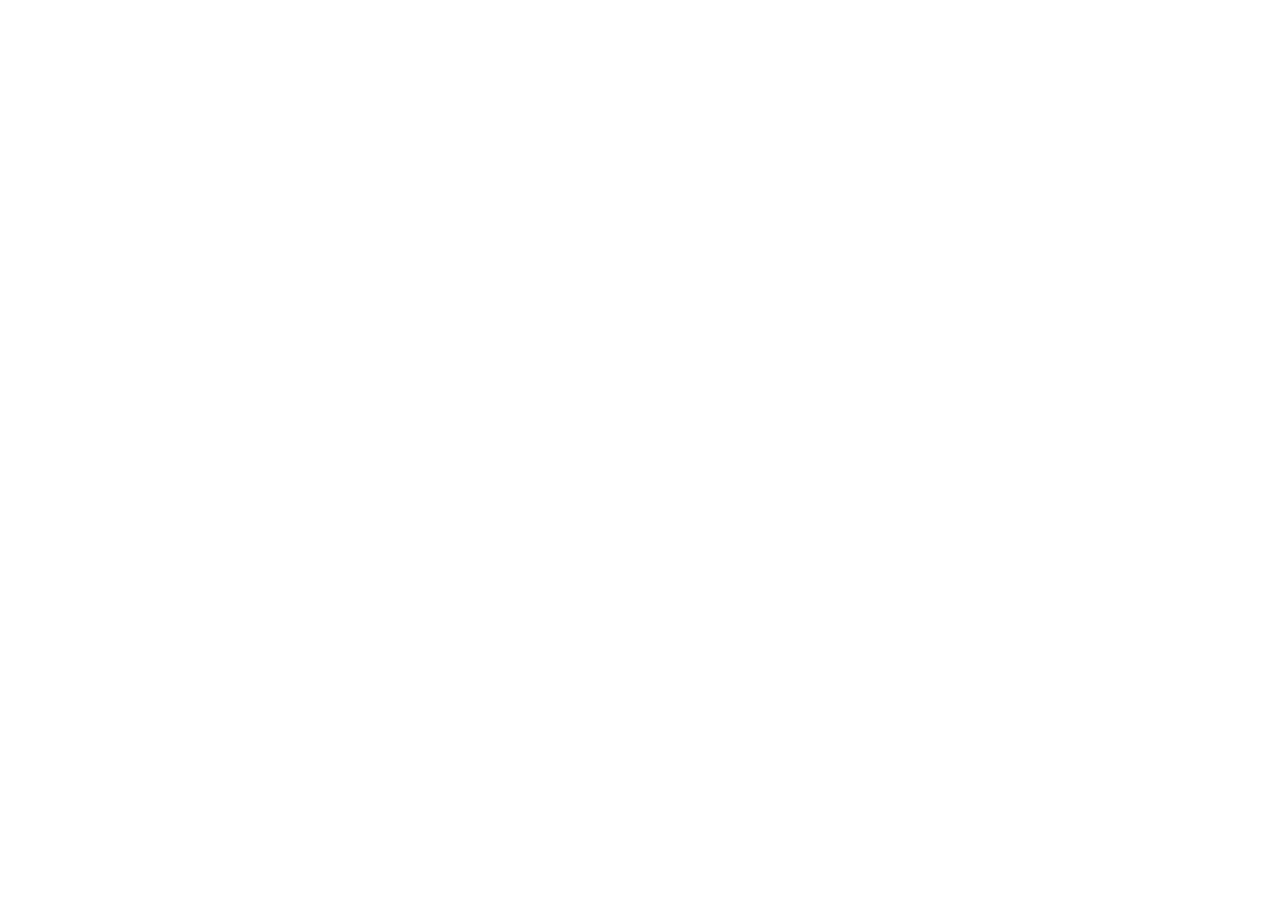
==== frontend/index.html @ 0eec4aff "frontend: initial impl with open-props and htmx" ====
<!DOCTYPE html>
<html lang="en">
  <head>
    <meta charset="utf-8">
    <meta name="viewport" content="width=device-width, initial-scale=1.0">
    <link rel="stylesheet" href="/style.css">
    <script src="https://unpkg.com/htmx.org@2.0.2" integrity="sha384-Y7hw+L/jvKeWIRRkqWYfPcvVxHzVzn5REgzbawhxAuQGwX1XWe70vji+VSeHOThJ" crossorigin="anonymous"></script>
    <title>Demo</title>
  </head>
  <body>
    <div id="app" hx-get="/api/v1/items" hx-trigger="load">
    </div>
    <noscript>
      <p lang="en">
        This website requires JavaScript. Here are the
        <a href="https://www.enable-javascript.com/en/">instructions how to enable JavaScript in your web browser</a>.
        Or perhaps you need to make an exception in your script blocker.
      </p>
    </noscript>
  </body>
</html>
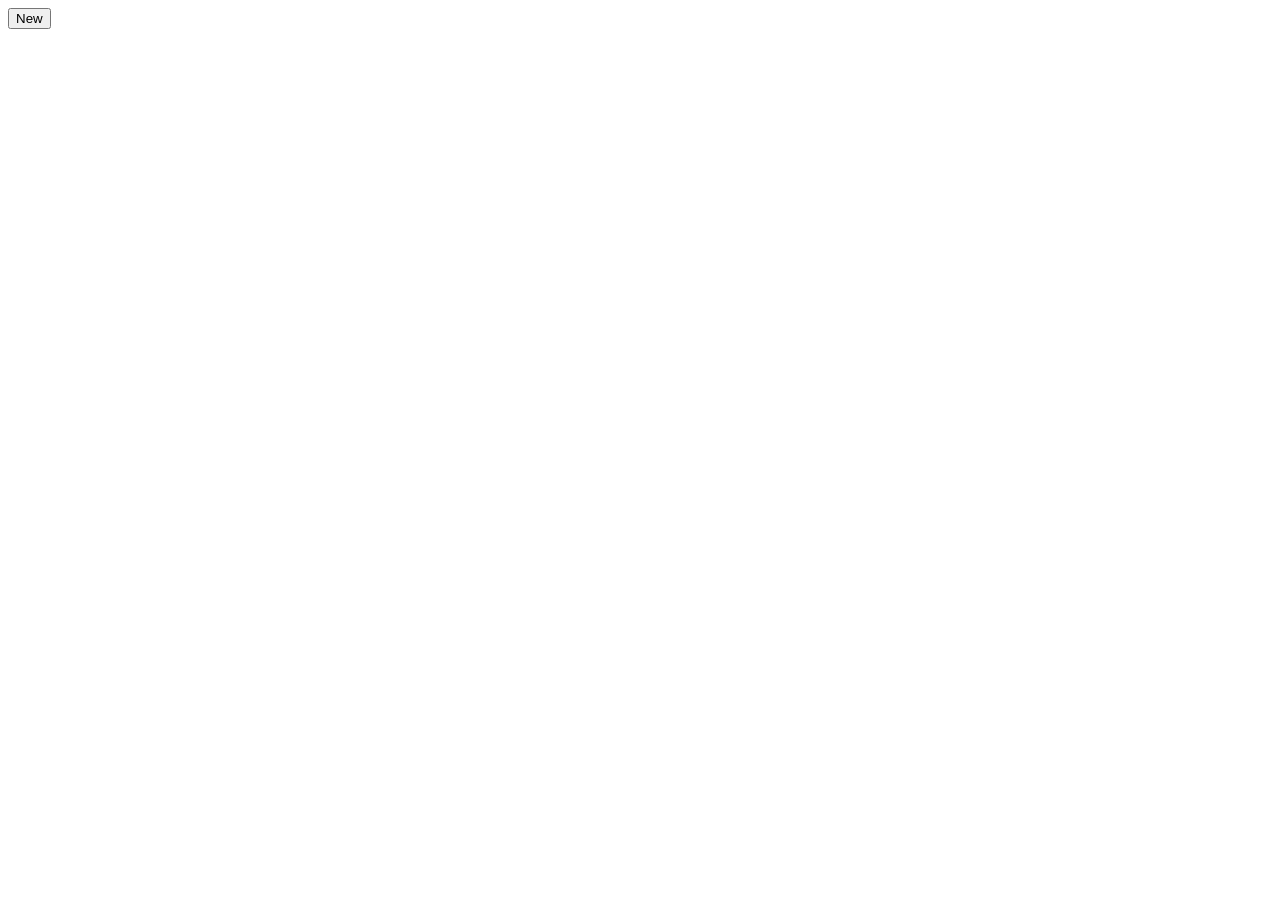
==== commit f2eaaf0c: "frontend: add New button calling /items/new" ====
--- a/frontend/index.html
+++ b/frontend/index.html
@@ -8,7 +8,8 @@
     <title>Demo</title>
   </head>
   <body>
-    <div id="app" hx-get="/api/v1/items" hx-trigger="load">
+    <button hx-post="/api/v1/items/new" hx-swap="none">New</button>
+    <div hx-get="/api/v1/items" hx-trigger="load, newItem from:body">
     </div>
     <noscript>
       <p lang="en">
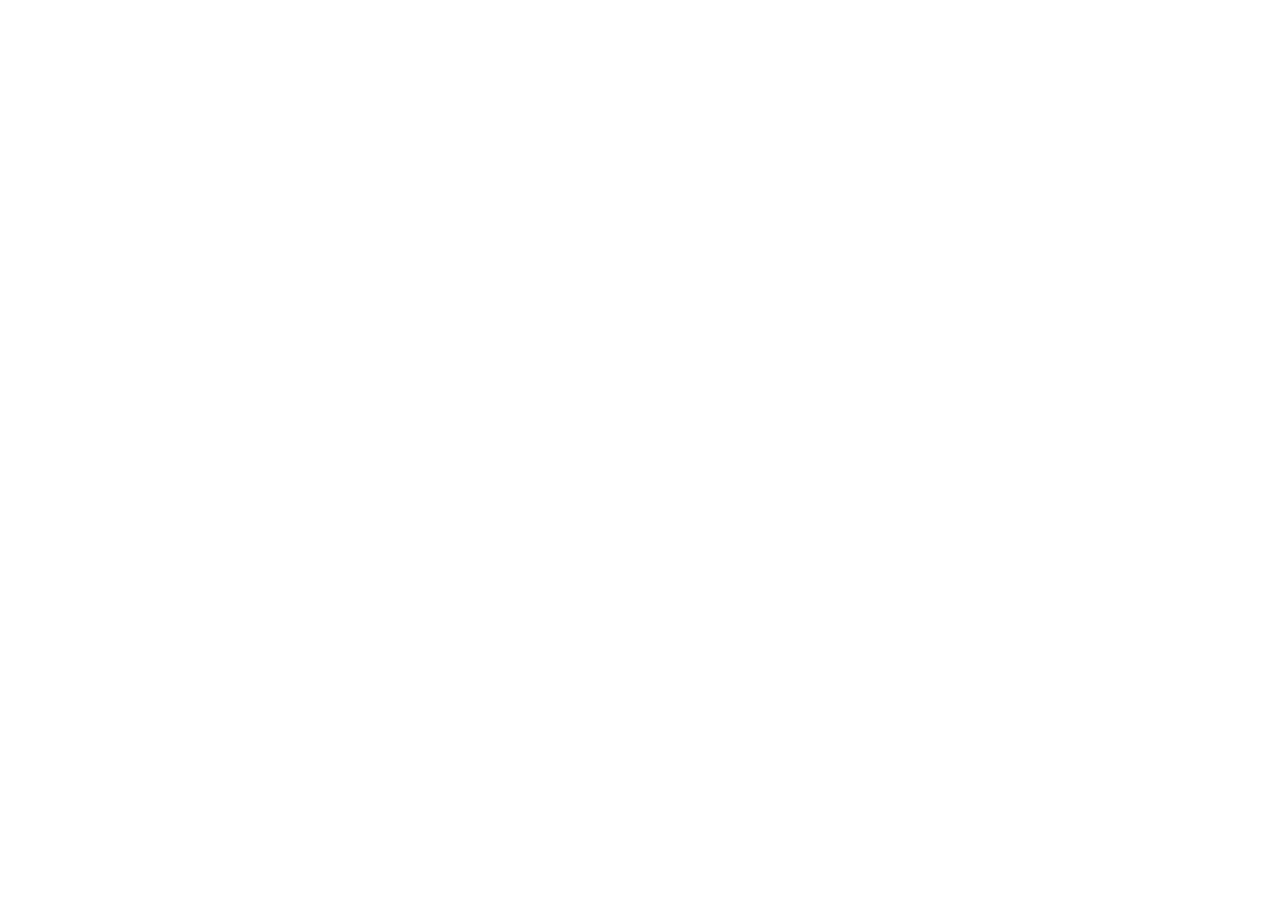
==== commit 5b6bb94a: "Merge 8f0138e62eb6db216be6b691afdd7769edd19fa0 into 0b595ead73a0a8ccaa56277f51fc3a4b0e30d89a" ====
--- a/frontend/index.html
+++ b/frontend/index.html
@@ -8,8 +8,7 @@
     <title>Demo</title>
   </head>
   <body>
-    <button hx-post="/api/v1/items/new" hx-swap="none">New</button>
-    <div hx-get="/api/v1/items" hx-trigger="load, newItem from:body">
+    <div id="app" hx-get="/api/v1/items" hx-trigger="load">
     </div>
     <noscript>
       <p lang="en">
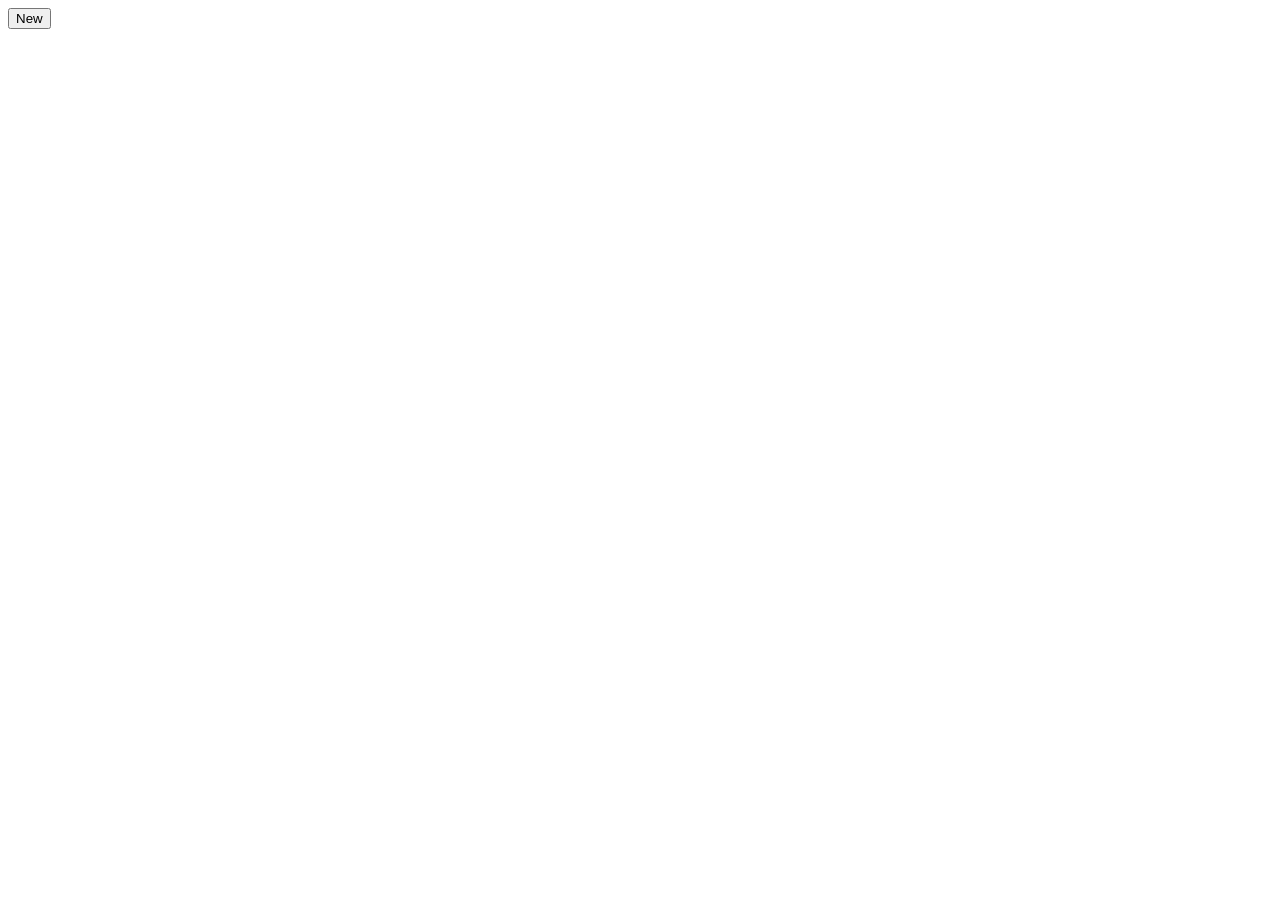
==== commit 4ea54f5b: "Merge 0b8788c9da1a74e944ab0ac2e8efb648310e93b3 into 0b595ead73a0a8ccaa56277f51fc3a4b0e30d89a" ====
--- a/frontend/index.html
+++ b/frontend/index.html
@@ -8,7 +8,8 @@
     <title>Demo</title>
   </head>
   <body>
-    <div id="app" hx-get="/api/v1/items" hx-trigger="load">
+    <button hx-post="/api/v1/items/new" hx-swap="none">New</button>
+    <div hx-get="/api/v1/items" hx-trigger="load, newItem from:body">
     </div>
     <noscript>
       <p lang="en">
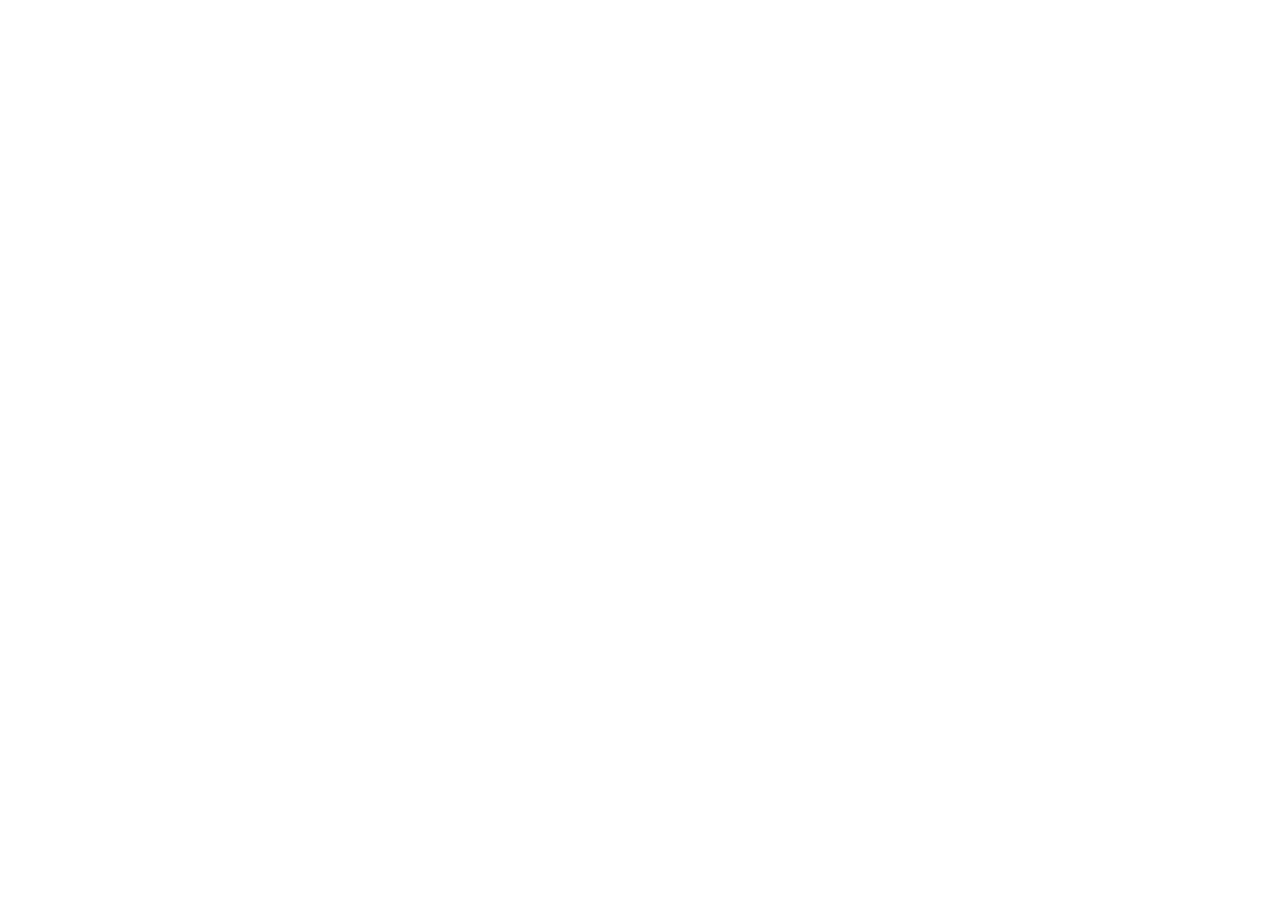
==== commit 531f99c8: "Merge 8b33f63b36ccbd15020f326f65241b3ffc79c9fc into 297e5a35e902f35805a9ef15e580b8f3bd4c7409" ====
--- a/frontend/index.html
+++ b/frontend/index.html
@@ -8,8 +8,7 @@
     <title>Demo</title>
   </head>
   <body>
-    <button hx-post="/api/v1/items/new" hx-swap="none">New</button>
-    <div hx-get="/api/v1/items" hx-trigger="load, newItem from:body">
+    <div id="app" hx-get="/api/v1/items" hx-trigger="load">
     </div>
     <noscript>
       <p lang="en">
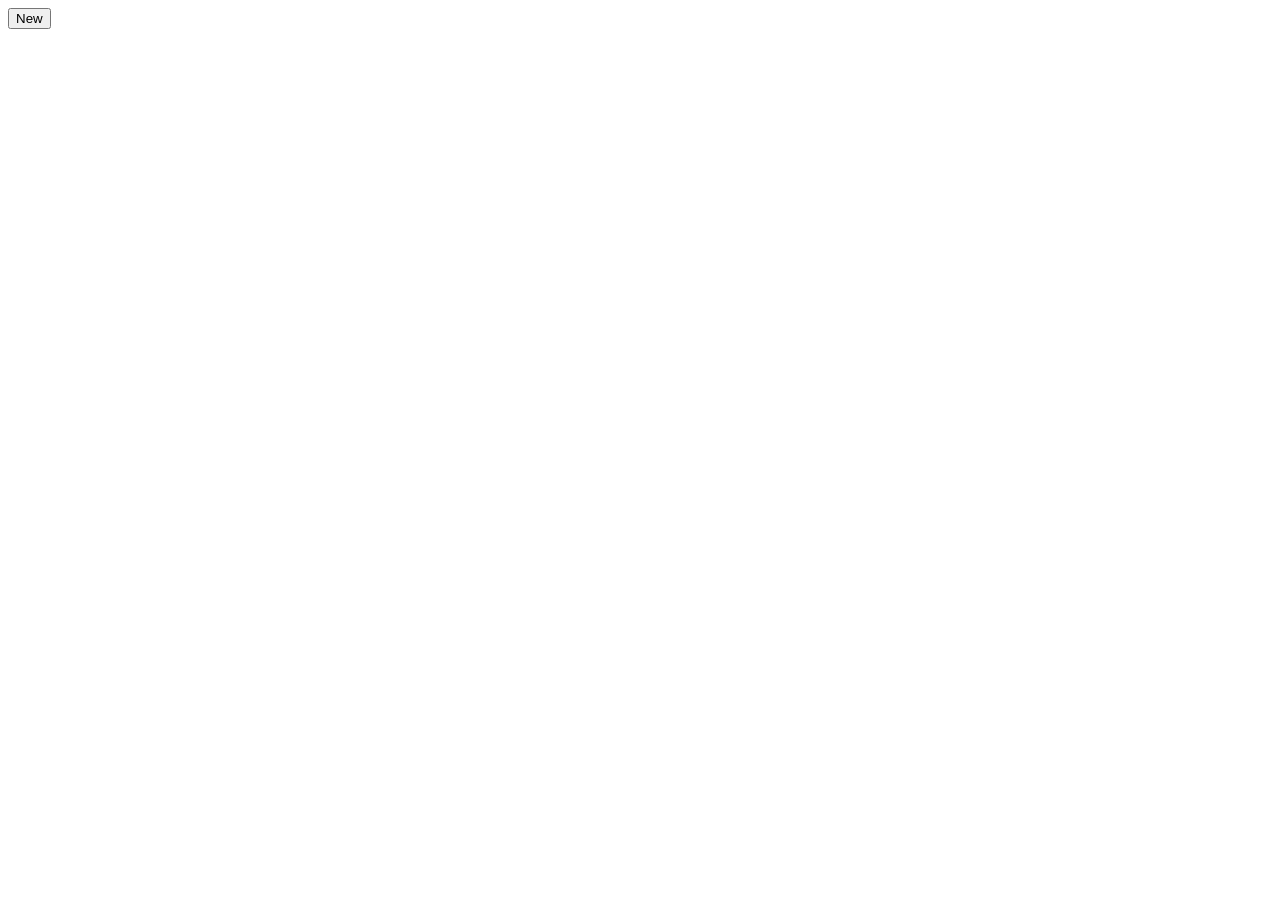
==== commit ee06594e: "Merge f2eaaf0c521089b6200fdfe7396c4e5cf55d06b7 into 297e5a35e902f35805a9ef15e580b8f3bd4c7409" ====
--- a/frontend/index.html
+++ b/frontend/index.html
@@ -8,7 +8,8 @@
     <title>Demo</title>
   </head>
   <body>
-    <div id="app" hx-get="/api/v1/items" hx-trigger="load">
+    <button hx-post="/api/v1/items/new" hx-swap="none">New</button>
+    <div hx-get="/api/v1/items" hx-trigger="load, newItem from:body">
     </div>
     <noscript>
       <p lang="en">
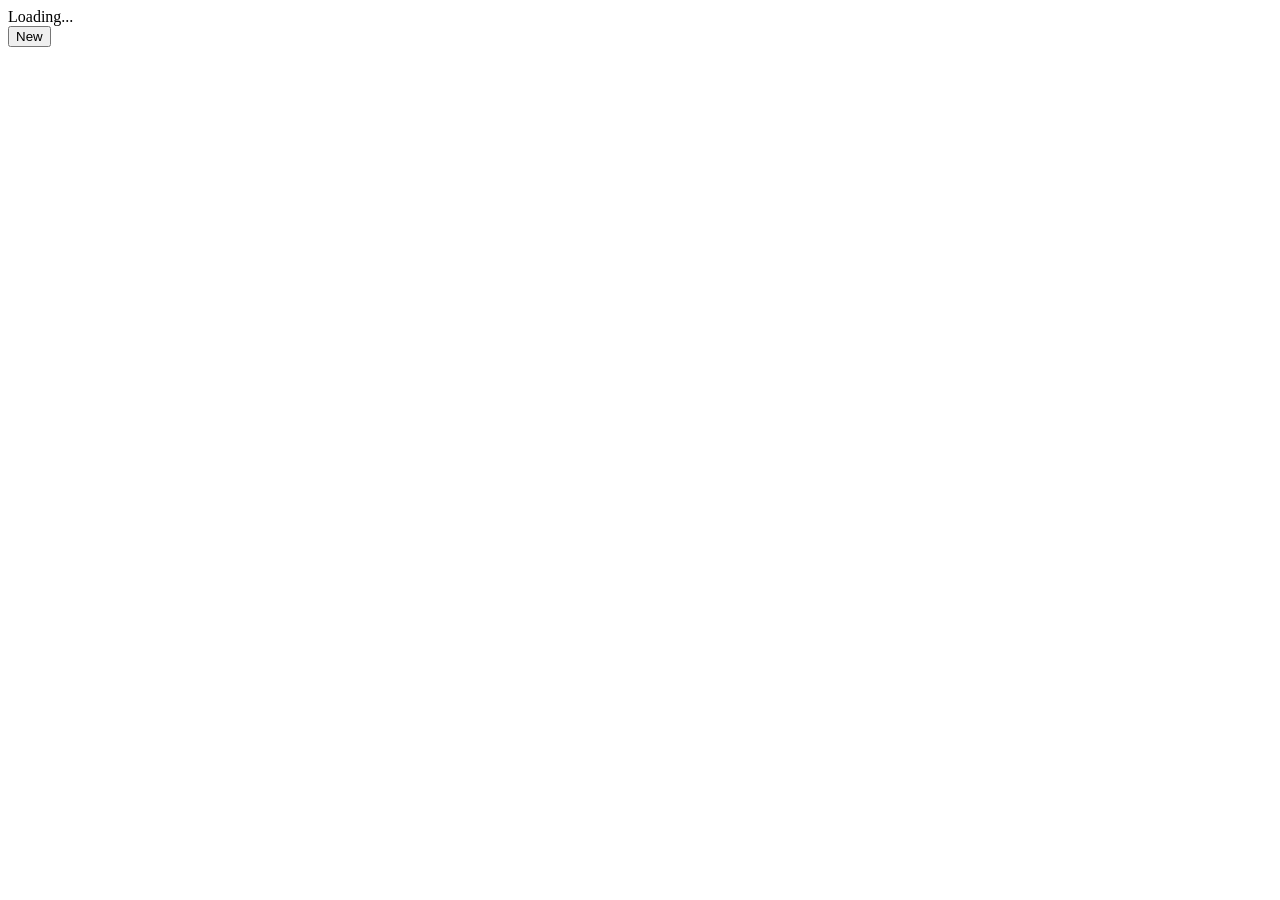
==== commit 9bb111a9: "server: implement openid-connect integration" ====
--- a/frontend/index.html
+++ b/frontend/index.html
@@ -4,13 +4,21 @@
     <meta charset="utf-8">
     <meta name="viewport" content="width=device-width, initial-scale=1.0">
     <link rel="stylesheet" href="/style.css">
-    <script src="https://unpkg.com/htmx.org@2.0.2" integrity="sha384-Y7hw+L/jvKeWIRRkqWYfPcvVxHzVzn5REgzbawhxAuQGwX1XWe70vji+VSeHOThJ" crossorigin="anonymous"></script>
+    <script src="https://unpkg.com/htmx.org@2.0.4" integrity="sha384-HGfztofotfshcF7+8n44JQL2oJmowVChPTg48S+jvZoztPfvwD79OC/LTtG6dMp+" crossorigin="anonymous"></script>
     <title>Demo</title>
   </head>
   <body>
+    <div id="error-container" class="error-message"></div>
+
+    <div id="auth-status" hx-get="/auth/status" hx-swap="innerHTML" hx-trigger="load">
+        <span>Loading...</span>
+    </div>
+
     <button hx-post="/api/v1/items/new" hx-swap="none">New</button>
+
     <div hx-get="/api/v1/items" hx-trigger="load, newItem from:body">
     </div>
+
     <noscript>
       <p lang="en">
         This website requires JavaScript. Here are the
